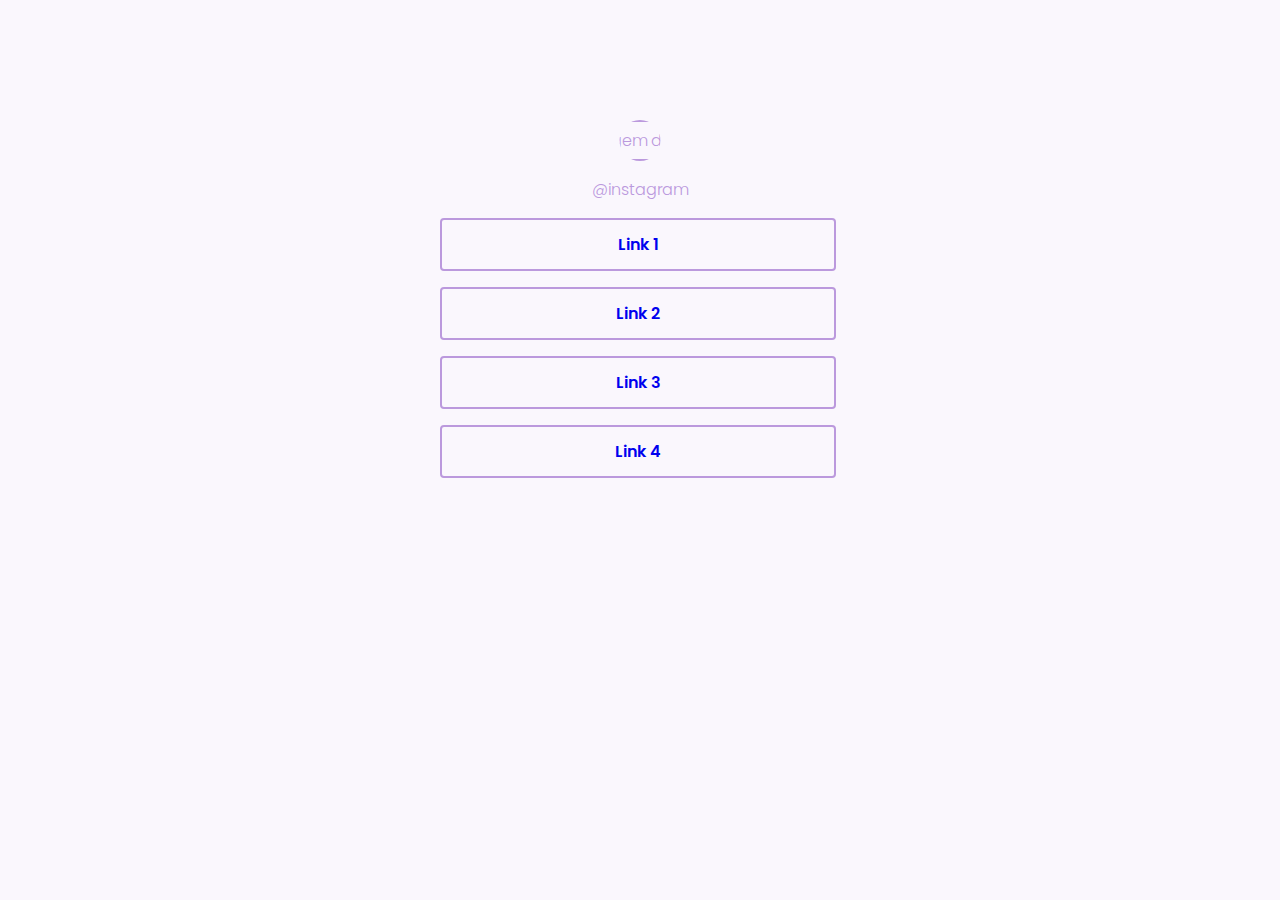
==== index.html @ 3f867b75 "Add files via upload" ====
<!DOCTYPE html>
<html lang="en">
 
<!-- PAGE INFO -->
<head>
    <meta charset="UTF-8">
    <meta http-equiv="X-UA-Compatible" content="IE=edge">
    <meta name="viewport" content="width=device-width, initial-scale=1.0">
    <title>Redes Sociais</title>
</head>

<!-- ICONS -->
<link rel="stylesheet" href="assets/style.css">

<!-- STYLES -->
<link rel="stylesheet" href="style.css">

<!-- FONTS -->
<link rel="preconnect" href="https://fonts.googleapis.com">
<link rel="preconnect" href="https://fonts.gstatic.com" crossorigin>
<link href="https://fonts.googleapis.com/css2?family=Poppins:wght@300;600&display=swap" rel="stylesheet"> 

<body>
    <div class="social-tree">
        <p><img src="assets/pfp.jpg" alt="Imagem de perfil"></p>

        <p>@instagram</p>

        <ul>
            <li><a href="https://twitter.com" target="_blank">Link 1</a></li>
            <li><a href="https://twitch.com" target="_blank">Link 2</a></li>
            <li><a href="https://instagram.com" target="_blank">Link 3</a></li>
            <li><a href="https://br.linkedin.com/" target="_blank">Link 4</a></li>            
        </ul>
        
        <div class="social-icons">
        <a href="https://twitter.com" target="_blank"><i class="icon-twitter"></i></a>
        <a href="https://twitch.com" target="_blank"><i class="icon-twitch"></i></a>
        <a href="https://instagram.com" target="_blank"><i class="icon-instagram"></i></a>
        <a href="https://br.linkedin.com/" target="_blank"><i class="icon-linkedin"></i></a>
        <a href="https://github.com/" target="_blank"><i class="icon-github"></i></a>
        </div>        
    </div>
</body>
</html>
---- style.css ----
:root {
    --body-bg-color: #FAF7FD;
    --purple: #BB99DD;
    
  }

  body {
    background-color: var(--body-bg-color);
  }
  
  a {
    text-decoration: none;
    font: 600 1rem 'Poppins', sans-serif;
    align-items: center;
  }

  img {
    width: 12.5rem;
    height: 12.5rem;
    clip-path: circle();
    border: 0.125rem solid var(--purple);
    padding: 0.375rem;
    border-radius: 7rem;
  }

  ul {
    list-style: none;
    position: inherit;    
  }

  ul li {
    border: 2px solid;
    border-radius: 0.25rem;
    margin-top: 1rem;
    margin-right: 2.75rem;    
    padding: 0.75rem;
  }  
 
  .social-tree {
    color: var(--purple);
    width: 30rem;
    margin: 7.5rem auto;   
    text-align: center;    
  }

 p {
    font: 300 1rem 'Poppins', sans-serif;    
  }

  .social-icons {
    margin-top: 4.3rem;    
  }

  i {
    font-size: 1.5rem;
    margin-right: 1.8125rem;      
  }
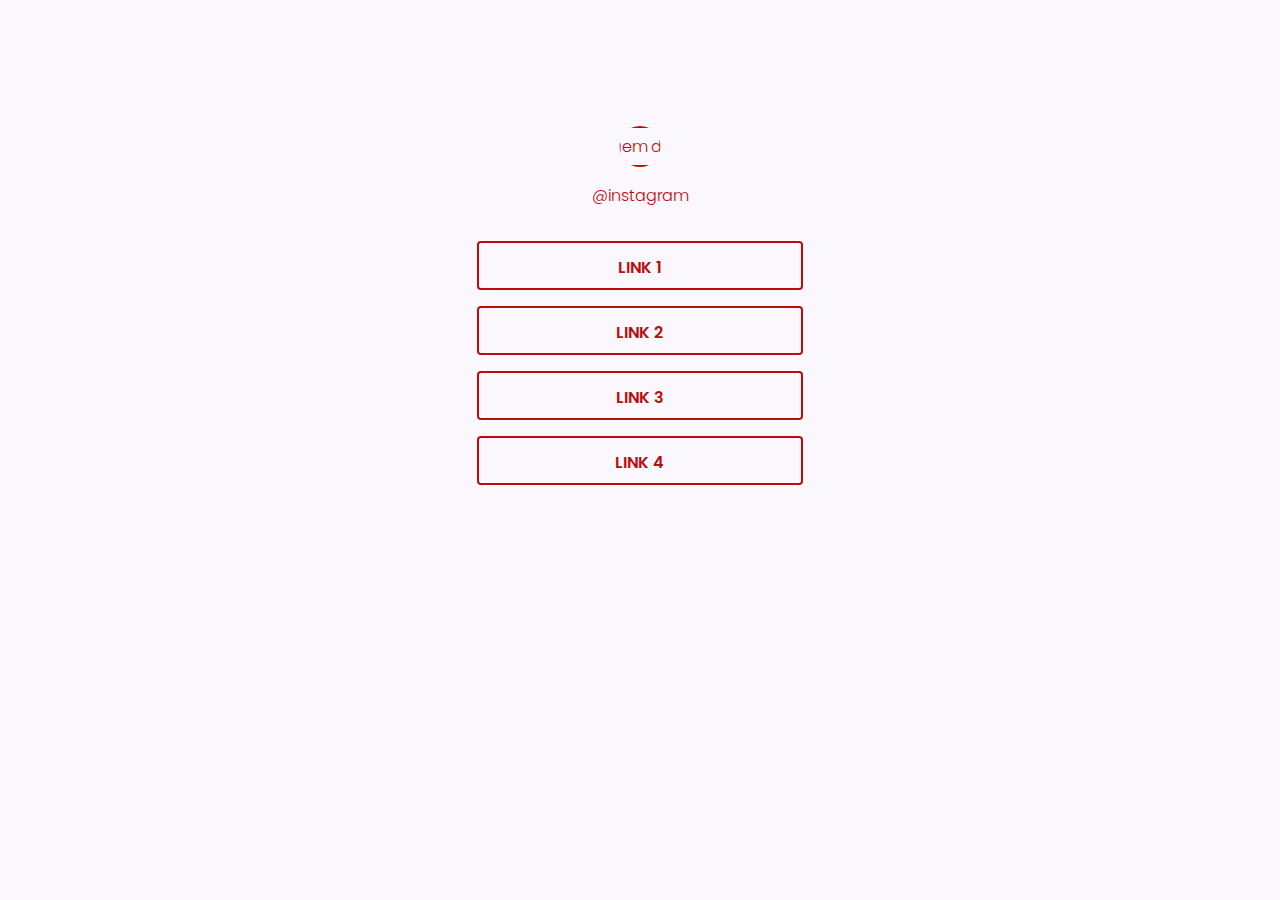
==== commit 7626398d: "Add files via upload" ====
--- a/index.html
+++ b/index.html
@@ -26,12 +26,12 @@
 
         <p>@instagram</p>
 
-        <ul>
-            <li><a href="https://twitter.com" target="_blank">Link 1</a></li>
-            <li><a href="https://twitch.com" target="_blank">Link 2</a></li>
-            <li><a href="https://instagram.com" target="_blank">Link 3</a></li>
-            <li><a href="https://br.linkedin.com/" target="_blank">Link 4</a></li>            
-        </ul>
+        <div class="buttons">
+            <button><a href="https://twitter.com" target="_blank">LINK 1</a></button>
+            <button><a href="https://twitch.com" target="_blank">LINK 2</a></button>
+            <button><a href="https://instagram.com" target="_blank">LINK 3</a></button>
+            <button><a href="https://github.com/" target="_blank">LINK 4</a></button>
+        </div>        
         
         <div class="social-icons">
         <a href="https://twitter.com" target="_blank"><i class="icon-twitter"></i></a>
--- a/style.css
+++ b/style.css
@@ -1,6 +1,6 @@
 :root {
     --body-bg-color: #FAF7FD;
-    --purple: #BB99DD;
+    --red: #bb0c0c;
     
   }
 
@@ -11,47 +11,53 @@
   a {
     text-decoration: none;
     font: 600 1rem 'Poppins', sans-serif;
-    align-items: center;
+    text-align: center;
+    color: var(--red);    
+  }
+
+  .social-tree {    
+    width: 22.5rem;
+    margin: 7.875rem auto;   
+    text-align: center;    
   }
 
   img {
     width: 12.5rem;
     height: 12.5rem;
     clip-path: circle();
-    border: 0.125rem solid var(--purple);
+    border: 0.125rem solid var(--red);
     padding: 0.375rem;
     border-radius: 7rem;
   }
 
-  ul {
-    list-style: none;
-    position: inherit;    
-  }
-
-  ul li {
-    border: 2px solid;
-    border-radius: 0.25rem;
-    margin-top: 1rem;
-    margin-right: 2.75rem;    
-    padding: 0.75rem;
-  }  
- 
-  .social-tree {
-    color: var(--purple);
-    width: 30rem;
-    margin: 7.5rem auto;   
-    text-align: center;    
-  }
-
- p {
-    font: 300 1rem 'Poppins', sans-serif;    
+  p {
+    font: 300 1rem 'Poppins', sans-serif;
+    color: var(--red);    
   }
 
   .social-icons {
     margin-top: 4.3rem;    
   }
 
+  .buttons {
+    margin-top: 2.06rem;
+  }
+
+  button {
+    background-color: var(--body-bg-color);
+    border: 2px solid var(--red);
+    border-radius: 0.25rem;
+    display: block;
+    justify-content: center;
+    margin-bottom: 1rem;
+    margin-left: auto;
+    margin-right: auto;
+    padding: 0.75rem;
+    height: 3.06rem;
+    width: 20.38rem;
+  }
+
   i {
     font-size: 1.5rem;
-    margin-right: 1.8125rem;      
+    margin-right: 1.8125rem;          
   }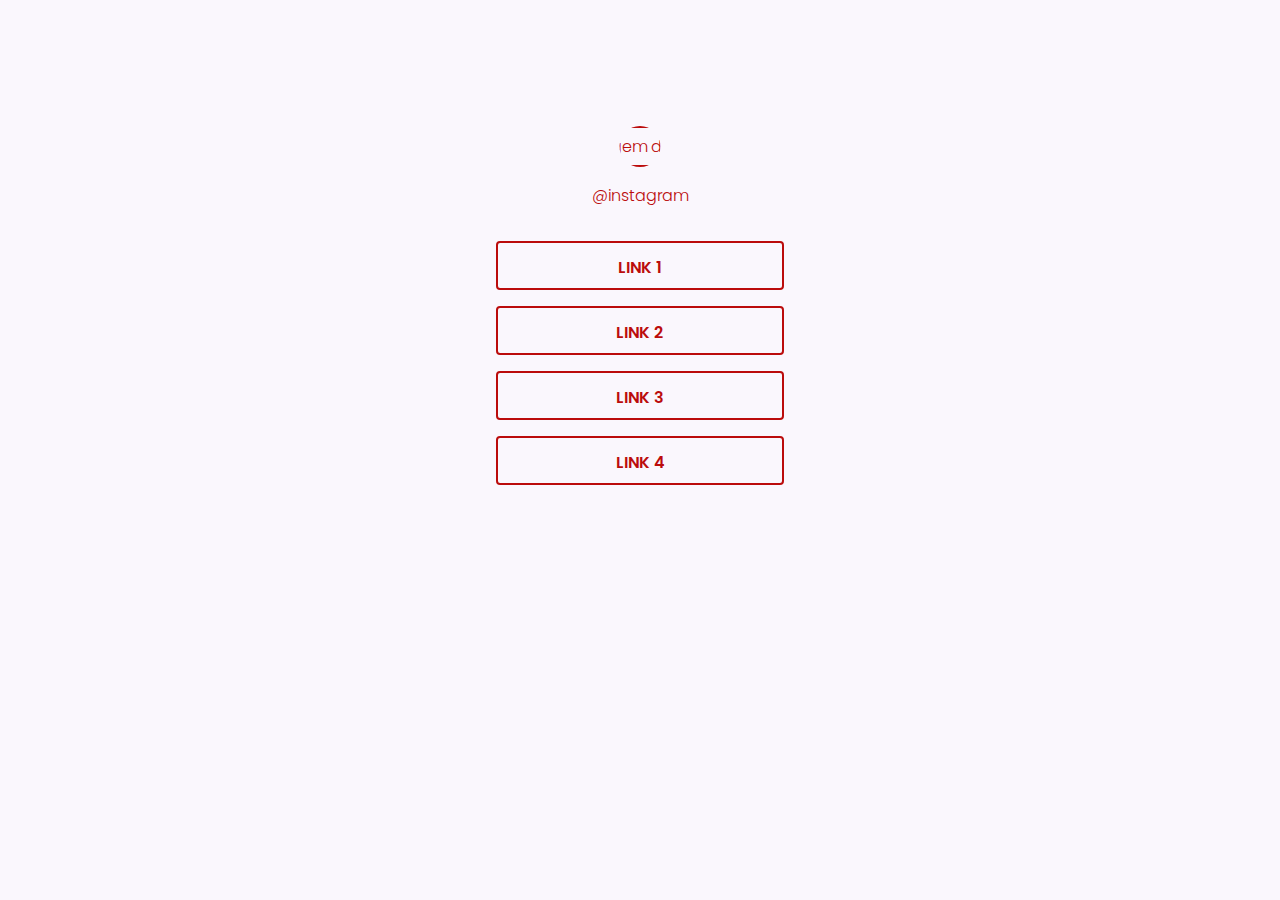
==== commit d5e1db97: "Add files via upload" ====
--- a/index.html
+++ b/index.html
@@ -20,6 +20,7 @@
 <link rel="preconnect" href="https://fonts.gstatic.com" crossorigin>
 <link href="https://fonts.googleapis.com/css2?family=Poppins:wght@300;600&display=swap" rel="stylesheet"> 
 
+<!-- PAGE -->
 <body>
     <div class="social-tree">
         <p><img src="assets/pfp.jpg" alt="Imagem de perfil"></p>
@@ -34,11 +35,11 @@
         </div>        
         
         <div class="social-icons">
-        <a href="https://twitter.com" target="_blank"><i class="icon-twitter"></i></a>
-        <a href="https://twitch.com" target="_blank"><i class="icon-twitch"></i></a>
-        <a href="https://instagram.com" target="_blank"><i class="icon-instagram"></i></a>
-        <a href="https://br.linkedin.com/" target="_blank"><i class="icon-linkedin"></i></a>
-        <a href="https://github.com/" target="_blank"><i class="icon-github"></i></a>
+            <a href="https://twitter.com" target="_blank"><i class="icon-twitter"></i></a>
+            <a href="https://twitch.com" target="_blank"><i class="icon-twitch"></i></a>
+            <a href="https://instagram.com" target="_blank"><i class="icon-instagram"></i></a>
+            <a href="https://br.linkedin.com/" target="_blank"><i class="icon-linkedin"></i></a>
+            <a href="https://github.com/" target="_blank"><i class="icon-github"></i></a>
         </div>        
     </div>
 </body>
--- a/style.css
+++ b/style.css
@@ -16,7 +16,7 @@
   }
 
   .social-tree {    
-    width: 22.5rem;
+    width: 20rem;
     margin: 7.875rem auto;   
     text-align: center;    
   }
@@ -36,7 +36,10 @@
   }
 
   .social-icons {
-    margin-top: 4.3rem;    
+    display: flex;    
+    gap: 1.81rem;
+    margin-top: 4.3rem;     
+    justify-content: center;  
   }
 
   .buttons {
@@ -54,10 +57,9 @@
     margin-right: auto;
     padding: 0.75rem;
     height: 3.06rem;
-    width: 20.38rem;
+    width: 18rem;
   }
 
   i {
-    font-size: 1.5rem;
-    margin-right: 1.8125rem;          
+    font-size: 1.5rem;         
   }